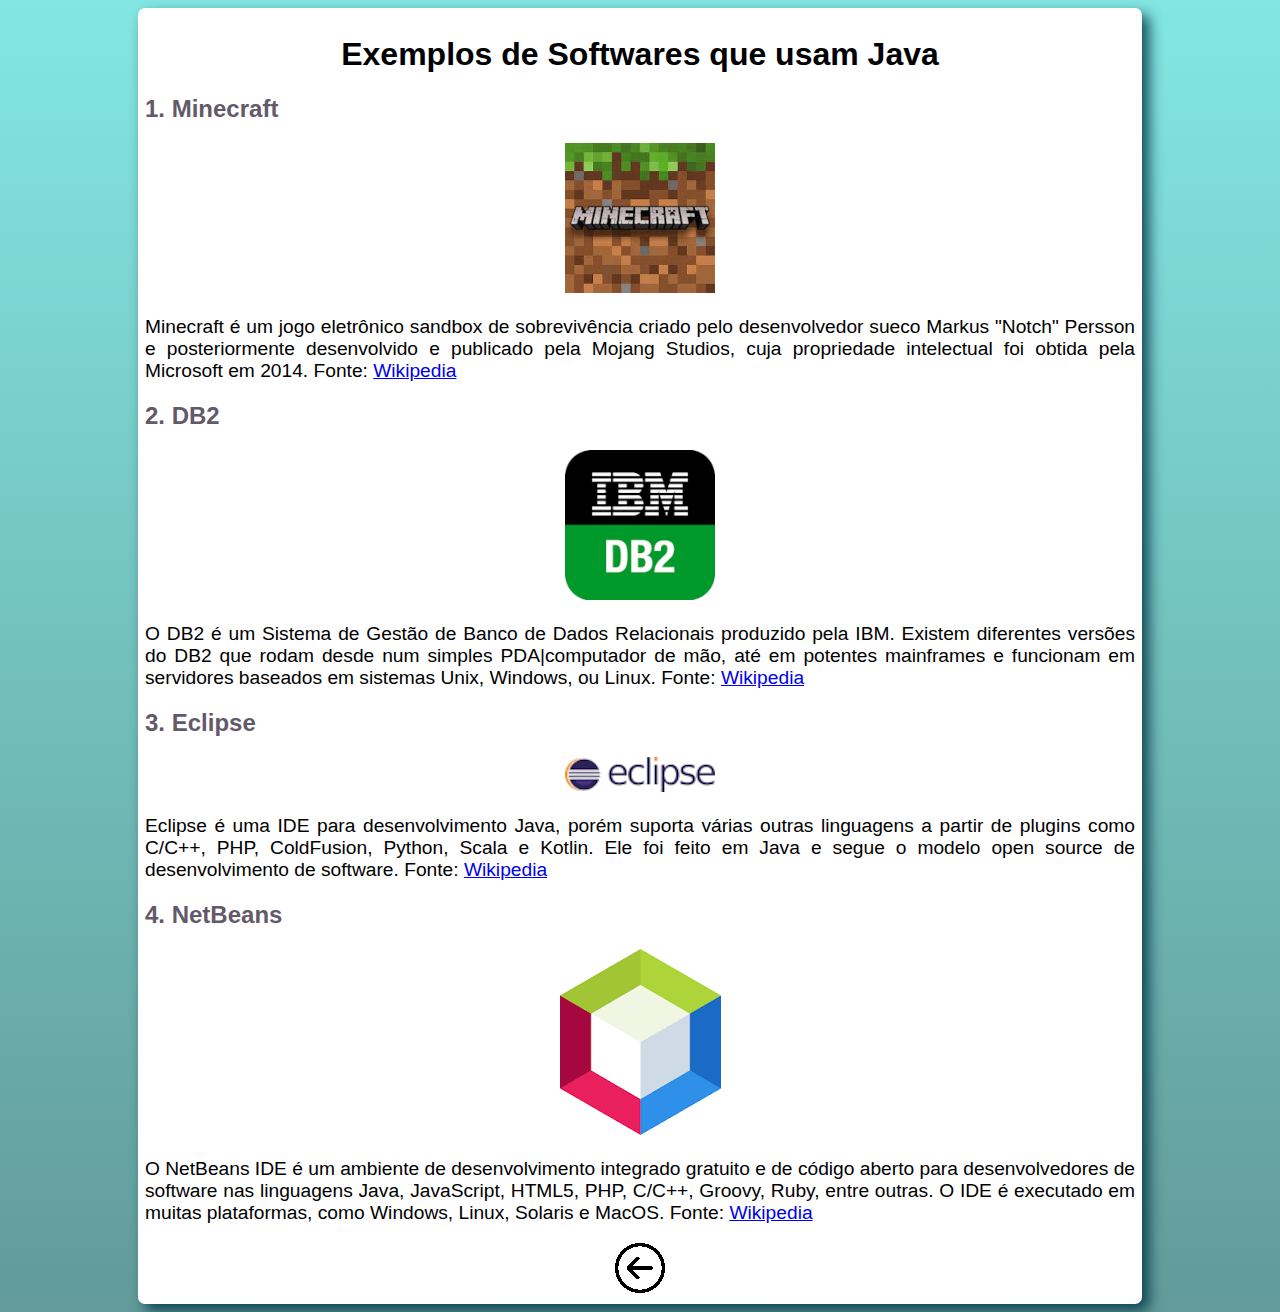
==== paginas/pag-java.html @ de3d9fb5 "finished page in Java and JavaScript" ====
<!DOCTYPE html>
<html lang="pt-br">
<head>
    <meta charset="UTF-8">
    <meta http-equiv="X-UA-Compatible" content="IE=edge">
    <meta name="viewport" content="width=device-width, initial-scale=1.0">
    <title>Java</title>
    <link rel="stylesheet" href="../estilo/style.css">
    <link rel="shortcut icon" href="../imagens/java.png" type="image/x-icon">
</head>
<body>
    <main>
        <h1>Exemplos de Softwares que usam Java </h1>   

        <h2>1. Minecraft</h2>

        <img src="../imagens/minecraft.jpeg" alt="Minecraft">

        <p>Minecraft é um jogo eletrônico sandbox de sobrevivência criado pelo desenvolvedor sueco Markus "Notch" Persson e posteriormente desenvolvido e publicado pela Mojang Studios, cuja propriedade intelectual foi obtida pela Microsoft em 2014. Fonte: <a href="https://pt.wikipedia.org/wiki/Minecraft" target="_blank">Wikipedia</a> </p>

        <h2>2. DB2</h2>

        <img src="../imagens/db2.png" alt="">

        <p>O DB2 é um Sistema de Gestão de Banco de Dados Relacionais produzido pela IBM. Existem diferentes versões do DB2 que rodam desde num simples PDA|computador de mão, até em potentes mainframes e funcionam em servidores baseados em sistemas Unix, Windows, ou Linux. Fonte: <a href="https://pt.wikipedia.org/wiki/DB2" target="_blank">Wikipedia</a> </p>

        <h2>3. Eclipse</h2>

        <img src="../imagens/eclipse.png" alt="Eclipse">

        <p>Eclipse é uma IDE para desenvolvimento Java, porém suporta várias outras linguagens a partir de plugins como C/C++, PHP, ColdFusion, Python, Scala e Kotlin. Ele foi feito em Java e segue o modelo open source de desenvolvimento de software. Fonte: <a href="https://pt.wikipedia.org/wiki/Eclipse_(software)" target="_blank">Wikipedia</a> </p>

        <h2>4. NetBeans</h2>

        <img src="../imagens/netbeans.png" alt="NetBeans">

        <p>O NetBeans IDE é um ambiente de desenvolvimento integrado gratuito e de código aberto para desenvolvedores de software nas linguagens Java, JavaScript, HTML5, PHP, C/C++, Groovy, Ruby, entre outras. O IDE é executado em muitas plataformas, como Windows, Linux, Solaris e MacOS. Fonte: <a href="https://pt.wikipedia.org/wiki/NetBeans" target="_blank">Wikipedia</a> </p>

        <a href="../index.html"><img src="../imagens/botao.png" alt="Botão"></a>
    </main>
</body>
</html>
---- estilo/style.css ----
* {
    font-family: sans-serif;
    text-align: center;
}

p {
    text-align: justify;
    font-size: 1.2em;
}

body {
    background-image: linear-gradient(to bottom,#83e6e2, #629b99);
}

main {
    background-color: #ffffff;
    border-radius: 7px;
    box-shadow: 7px 7px 14px #023549DD;
    min-width: 320px;
    max-width: 990px;
    padding: 7px;
    margin: auto;
}

h2 {
    color: #63596B;
    text-align: left;
}

div.video {
    margin: 0px -20px 30px -20px;
    padding: 20px;
    padding-bottom: 56.25%;
    position: relative;
}

div.video > iframe {
    position: absolute;
    top: 5%;
    left: 10%;
    width: 80%;
    height: 80%;
}

li {
    text-align: left;
}
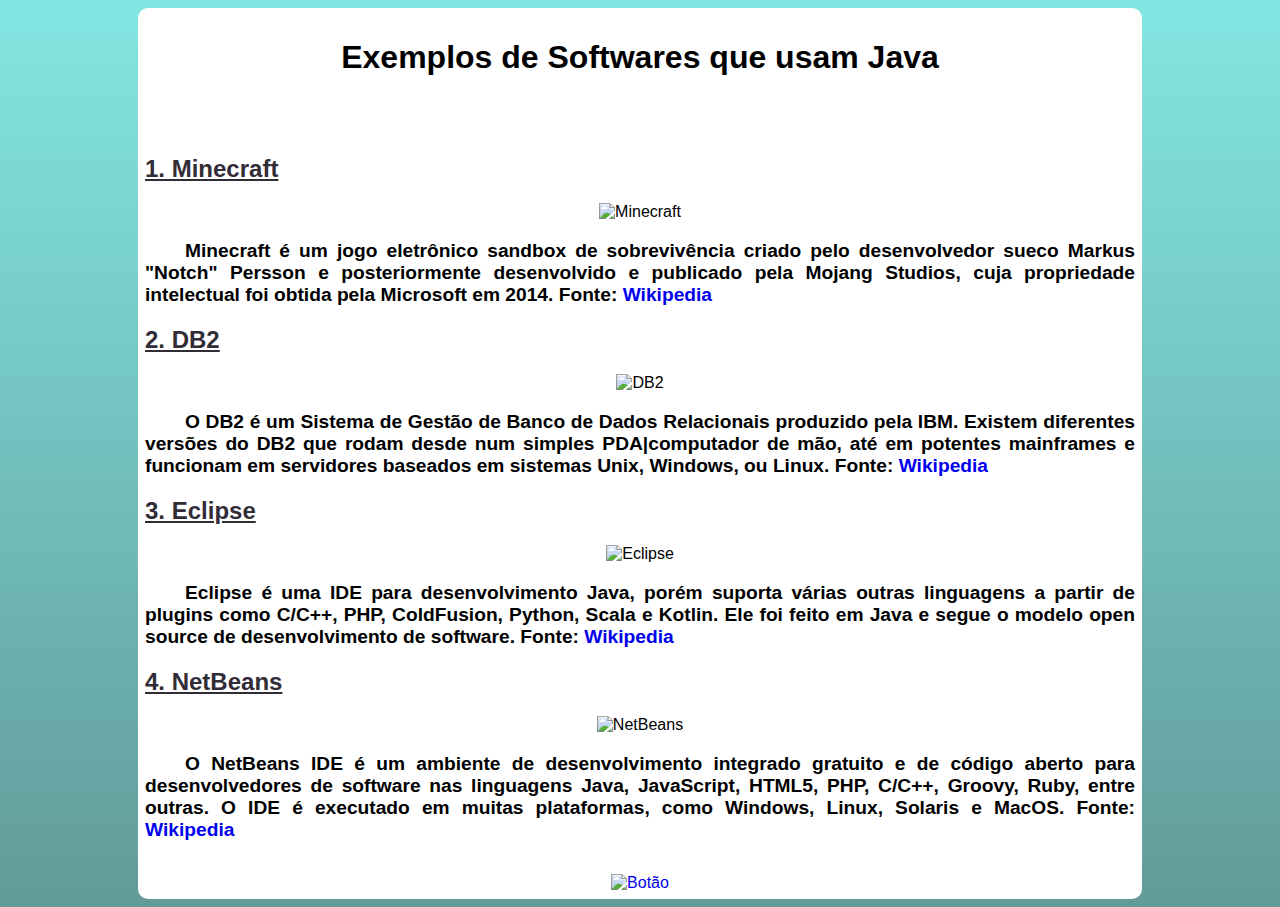
==== commit 77846a89: "Merge branch 'master' into paginas" ====
--- a/paginas/pag-java.html
+++ b/paginas/pag-java.html
@@ -9,34 +9,48 @@
     <link rel="shortcut icon" href="../imagens/java.png" type="image/x-icon">
 </head>
 <body>
+    <header>
+        <h1>Exemplos de Softwares que usam Java </h1>   
+    </header>
+
     <main>
-        <h1>Exemplos de Softwares que usam Java </h1>   
+        <article>
+            <section>
+                <h2>1. Minecraft</h2>
 
-        <h2>1. Minecraft</h2>
+                <img src="../img's das paginas/minecraft.jpeg" alt="Minecraft">
 
-        <img src="../imagens/minecraft.jpeg" alt="Minecraft">
+                <p>Minecraft é um jogo eletrônico sandbox de sobrevivência criado pelo desenvolvedor sueco Markus "Notch" Persson e posteriormente desenvolvido e publicado pela Mojang Studios, cuja propriedade intelectual foi obtida pela Microsoft em 2014. Fonte: <a href="https://pt.wikipedia.org/wiki/Minecraft" target="_blank" rel="external" hreflang="pt-br">Wikipedia</a> </p>
+            </section>
 
-        <p>Minecraft é um jogo eletrônico sandbox de sobrevivência criado pelo desenvolvedor sueco Markus "Notch" Persson e posteriormente desenvolvido e publicado pela Mojang Studios, cuja propriedade intelectual foi obtida pela Microsoft em 2014. Fonte: <a href="https://pt.wikipedia.org/wiki/Minecraft" target="_blank">Wikipedia</a> </p>
+            <section>
+                <h2>2. DB2</h2>
 
-        <h2>2. DB2</h2>
+                <img src="../img's das paginas/db2.png" alt="DB2">
 
-        <img src="../imagens/db2.png" alt="">
+                <p>O DB2 é um Sistema de Gestão de Banco de Dados Relacionais produzido pela IBM. Existem diferentes versões do DB2 que rodam desde num simples PDA|computador de mão, até em potentes mainframes e funcionam em servidores baseados em sistemas Unix, Windows, ou Linux. Fonte: <a href="https://pt.wikipedia.org/wiki/DB2" target="_blank" rel="external" hreflang="pt-br">Wikipedia</a> </p>
+            </section>
 
-        <p>O DB2 é um Sistema de Gestão de Banco de Dados Relacionais produzido pela IBM. Existem diferentes versões do DB2 que rodam desde num simples PDA|computador de mão, até em potentes mainframes e funcionam em servidores baseados em sistemas Unix, Windows, ou Linux. Fonte: <a href="https://pt.wikipedia.org/wiki/DB2" target="_blank">Wikipedia</a> </p>
+            <section>
+                <h2>3. Eclipse</h2>
 
-        <h2>3. Eclipse</h2>
+                <img src="../img's das paginas/eclipse.png" alt="Eclipse">
 
-        <img src="../imagens/eclipse.png" alt="Eclipse">
+                <p>Eclipse é uma IDE para desenvolvimento Java, porém suporta várias outras linguagens a partir de plugins como C/C++, PHP, ColdFusion, Python, Scala e Kotlin. Ele foi feito em Java e segue o modelo open source de desenvolvimento de software. Fonte: <a href="https://pt.wikipedia.org/wiki/Eclipse_(software)" target="_blank" rel="external" hreflang="pt-br" >Wikipedia</a> </p>
+            </section>
+            <section>
+                <h2>4. NetBeans</h2>
 
-        <p>Eclipse é uma IDE para desenvolvimento Java, porém suporta várias outras linguagens a partir de plugins como C/C++, PHP, ColdFusion, Python, Scala e Kotlin. Ele foi feito em Java e segue o modelo open source de desenvolvimento de software. Fonte: <a href="https://pt.wikipedia.org/wiki/Eclipse_(software)" target="_blank">Wikipedia</a> </p>
+                <img src="../img's das paginas/netbeans.png" alt="NetBeans">
 
-        <h2>4. NetBeans</h2>
-
-        <img src="../imagens/netbeans.png" alt="NetBeans">
-
-        <p>O NetBeans IDE é um ambiente de desenvolvimento integrado gratuito e de código aberto para desenvolvedores de software nas linguagens Java, JavaScript, HTML5, PHP, C/C++, Groovy, Ruby, entre outras. O IDE é executado em muitas plataformas, como Windows, Linux, Solaris e MacOS. Fonte: <a href="https://pt.wikipedia.org/wiki/NetBeans" target="_blank">Wikipedia</a> </p>
-
-        <a href="../index.html"><img src="../imagens/botao.png" alt="Botão"></a>
+                <p>O NetBeans IDE é um ambiente de desenvolvimento integrado gratuito e de código aberto para desenvolvedores de software nas linguagens Java, JavaScript, HTML5, PHP, C/C++, Groovy, Ruby, entre outras. O IDE é executado em muitas plataformas, como Windows, Linux, Solaris e MacOS. Fonte: <a href="https://pt.wikipedia.org/wiki/NetBeans" target="_blank" rel="external" hreflang="pt-br">Wikipedia</a> </p>
+            </section>
+        </article>
     </main>
+    <footer>
+        <section>
+            <a href="../index.html" target="_self" rel="prev" hreflang="pt-br"><img src="../img's das paginas/botao.png" alt="Botão"></a>
+        </section>
+    </footer>
 </body>
 </html>--- a/estilo/style.css
+++ b/estilo/style.css
@@ -1,34 +1,73 @@
+@charset "UTF-8";
+
 * {
+    text-align: center;
     font-family: sans-serif;
-    text-align: center;
+}
+
+body {
+    background-image: linear-gradient(to bottom,#83e6e2, #629b99);
+    
+}
+
+main {
+    background-color: #ffffff;
+   
+    min-width: 320px;
+    max-width: 990px;
+    
+    padding: 7px;
+    margin: auto;
+}
+
+header {
+    display: block;
+
+    background-color: #ffffff;
+
+    border-top-left-radius: 10px;
+    border-top-right-radius: 10px;
+
+    min-width: 320px;
+    max-width: 990px;
+ 
+    padding-top: 10px;
+    padding-right: 7px;
+    padding-bottom: 30px;
+    padding-left: 7px;
+
+    margin: auto;
+}
+
+footer {
+    background-color: #ffffff;
+
+    border-bottom-left-radius: 10px;
+    border-bottom-right-radius: 10px;
+
+    min-width: 320px;
+    max-width: 990px;
+
+    padding: 7px;
+    margin: auto;
+}
+
+
+h2 {
+    color: #312c36;
+    text-align: left;
+    text-decoration: underline;
 }
 
 p {
     text-align: justify;
     font-size: 1.2em;
-}
-
-body {
-    background-image: linear-gradient(to bottom,#83e6e2, #629b99);
-}
-
-main {
-    background-color: #ffffff;
-    border-radius: 7px;
-    box-shadow: 7px 7px 14px #023549DD;
-    min-width: 320px;
-    max-width: 990px;
-    padding: 7px;
-    margin: auto;
-}
-
-h2 {
-    color: #63596B;
-    text-align: left;
+    font-weight: bold;
+    text-indent: 40px;
 }
 
 div.video {
-    margin: 0px -20px 30px -20px;
+    margin: 0px -20px -30px -20px;
     padding: 20px;
     padding-bottom: 56.25%;
     position: relative;
@@ -46,3 +85,12 @@
     text-align: left;
 }
 
+a {
+    text-decoration: none;
+}
+
+a:hover {
+    color: black;
+    text-decoration: underline;
+}
+
